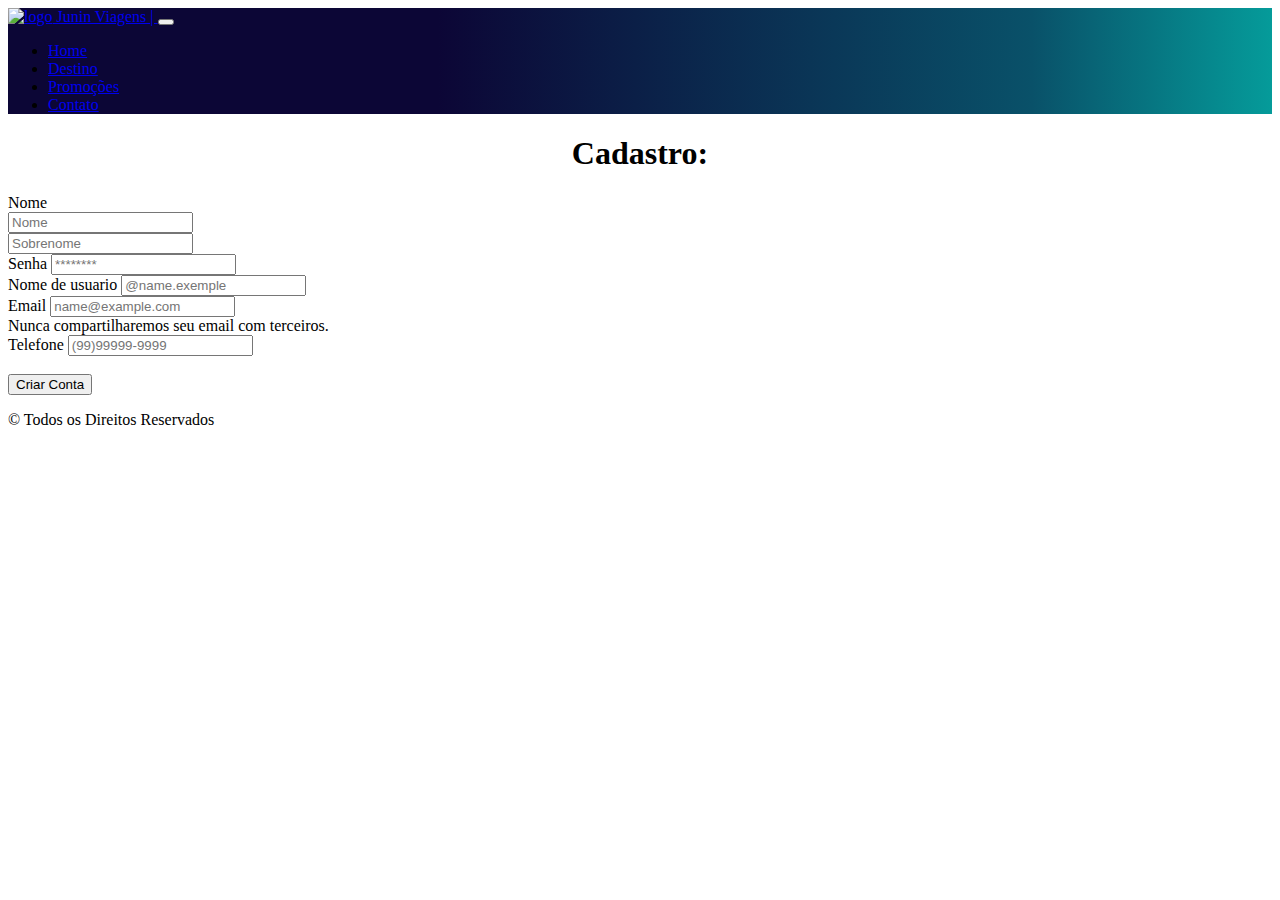
==== Entrega_01/site/cadastro.html @ f8813c92 "Update cadastro.html" ====
<!DOCTYPE html>
<html lang="en">

<head>
    <meta charset="UTF-8">
    <meta name="viewport" content="width=device-width, initial-scale=1">
    <link rel="shortcut icon" href="img/favicon.ico" type="image/x-icon">
    <title>Junin Viagens</title>
    <link rel="stylesheet" href="StyleCSS/style.css">
    <link href="https://cdn.jsdelivr.net/npm/bootstrap@5.3.0/dist/css/bootstrap.min.css" rel="stylesheet"
        integrity="sha384-9ndCyUaIbzAi2FUVXJi0CjmCapSmO7SnpJef0486qhLnuZ2cdeRhO02iuK6FUUVM" crossorigin="anonymous">

</head>

<body>
    <header>
        <!-- estrutura navbar -->
        <nav class="navbar navbar-expand-lg text-white" style="background: rgb(12,6,54);
        background:linear-gradient(90deg, rgba(12,6,54,1) 34%, rgba(9,81,105,1) 81%, rgba(5,155,154,1) 100%);">
            <a class="navbar-brand text-white" href="index.html">
                <img src="img/logo-icon.png" alt="logo" width="45" height="40" class="d-inline-block align-text-top">
                Junin Viagens |
            </a>
            <button class="navbar-toggler" type="button" data-bs-toggle="collapse" data-bs-target="#navbarNav"
                aria-controls="navbarNav" aria-expanded="false" aria-label="Toggle navigation">
                <span class="navbar-toggler-icon"></span>
            </button>
            <div class="collapse navbar-collapse" id="navbarNav">
                <ul class="navbar-nav">
                    <li class="nav-item">
                        <a class="nav-link active text-white" aria-current="page" href="index.html">Home</a>
                    </li>
                    <li class="nav-item">
                        <a class="nav-link text-white" href="destino.html">Destino</a>
                    </li>
                    <li class="nav-item">
                        <a class="nav-link text-white" href="promocoes.html">Promoções</a>
                    </li>
                    <li class="nav-item">
                        <a class="nav-link text-white" href="contato.html">Contato</a>
                    </li>
                </ul>
            </div>

        </nav>
    </header>
    <div class="container-fluid">
        <main>
            <h1 style="text-align: center;">Cadastro:</h1>
            <div class="container" id="Formulario">
                <form>
                    <div class="row">
                        <label class="form-label">Nome </label>
                        <div class="col">
                            <input type="text" class="form-control" placeholder="Nome" aria-label="First name">
                        </div>
                        <div class="col">
                            <input type="text" class="form-control" placeholder="Sobrenome" aria-label="Last name"><br>
                        </div>
                    </div>
                    <div class="mb-3">
                        <label for="inputPassword4" class="form-label" >Senha</label> 
                        <input type="password" class="form-control" id="inputPassword4" placeholder="********">
                    </div>
                    <div class="mb-3">
                        <label for="UserName" class="form-label" >Nome de usuario</label> 
                        <input type="name" class="form-control" id="UserName" placeholder="@name.exemple">
                    </div>
                    <div class="mb-3">
                        <label for="exampleInputEmail1" class="form-label">Email </label>
                        <input type="email" class="form-control" id="exampleInputEmail1" placeholder="name@example.com"
                            aria-describedby="emailHelp">
                        <div id="emailHelp" class="form-text">Nunca compartilharemos seu email com terceiros.</div>
                    </div>
                    <div class="mb-3">
                        <label for="form-text" class="form-label">Telefone</label>
                        <input type="number" class="form-control" 
                            placeholder="(99)99999-9999">
                    </div>

                    
                <br>
                    <button type="submit" class="btn btn-primary">Criar Conta</button>
                </form>
            </div>
        </main>
    </div>



    <footer>
        <p>&copy; Todos os Direitos Reservados</p>
    </footer>
    </nav>


    <script src="https://cdn.jsdelivr.net/npm/bootstrap@5.3.0/dist/js/bootstrap.bundle.min.js"
        integrity="sha384-geWF76RCwLtnZ8qwWowPQNguL3RmwHVBC9FhGdlKrxdiJJigb/j/68SIy3Te4Bkz"
        crossorigin="anonymous"></script>
    <script src="JAVASCRIPT/aula1.js"></script>

</body>

</html>
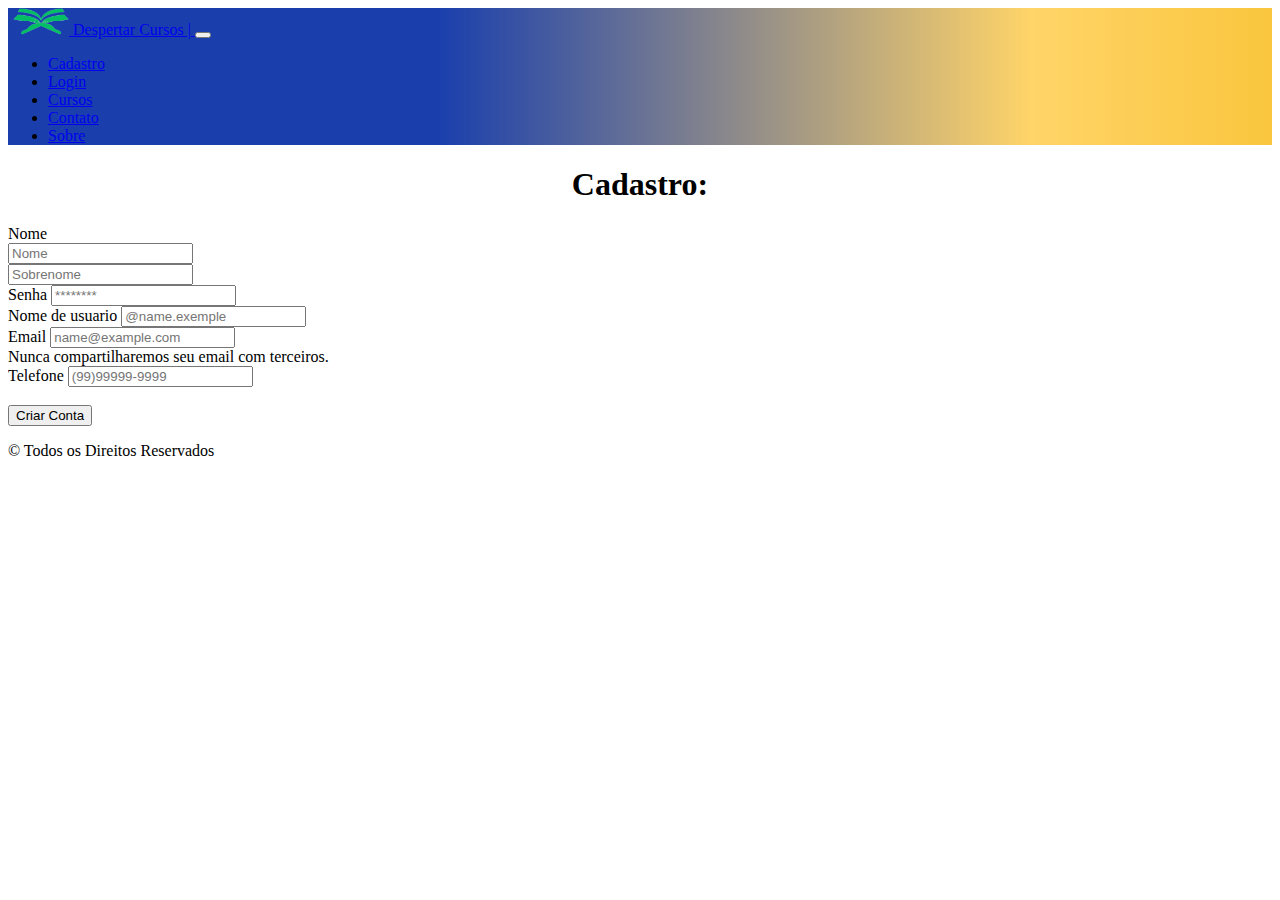
==== commit 8efc33b5: "Update cadastro.html" ====
--- a/Entrega_01/site/cadastro.html
+++ b/Entrega_01/site/cadastro.html
@@ -13,37 +13,38 @@
 </head>
 
 <body>
-    <header>
-        <!-- estrutura navbar -->
-        <nav class="navbar navbar-expand-lg text-white" style="background: rgb(12,6,54);
-        background:linear-gradient(90deg, rgba(12,6,54,1) 34%, rgba(9,81,105,1) 81%, rgba(5,155,154,1) 100%);">
-            <a class="navbar-brand text-white" href="index.html">
-                <img src="img/logo-icon.png" alt="logo" width="45" height="40" class="d-inline-block align-text-top">
-                Junin Viagens |
-            </a>
-            <button class="navbar-toggler" type="button" data-bs-toggle="collapse" data-bs-target="#navbarNav"
-                aria-controls="navbarNav" aria-expanded="false" aria-label="Toggle navigation">
-                <span class="navbar-toggler-icon"></span>
-            </button>
-            <div class="collapse navbar-collapse" id="navbarNav">
-                <ul class="navbar-nav">
-                    <li class="nav-item">
-                        <a class="nav-link active text-white" aria-current="page" href="index.html">Home</a>
-                    </li>
-                    <li class="nav-item">
-                        <a class="nav-link text-white" href="destino.html">Destino</a>
-                    </li>
-                    <li class="nav-item">
-                        <a class="nav-link text-white" href="promocoes.html">Promoções</a>
-                    </li>
-                    <li class="nav-item">
-                        <a class="nav-link text-white" href="contato.html">Contato</a>
-                    </li>
-                </ul>
-            </div>
-
-        </nav>
-    </header>
+    <header class="header">
+            <nav class="navbar navbar-expand-lg text-white" style="background: rgb(255, 255, 255);
+            background:linear-gradient(90deg, #1A3FAD 34%, #ffd468 81%, #FAC63E 100%);">
+                <a class="navbar-brand text-white" href="index.html">
+                    <img style="margin-left: 5px;" src="img/logo.png" alt="logo" width="56" class="d-inline-block align-text-top">
+                    Despertar Cursos |
+                </a>
+                <button class="navbar-toggler" type="button" data-bs-toggle="collapse" data-bs-target="#navbarNav"
+                    aria-controls="navbarNav" aria-expanded="false" aria-label="Toggle navigation">
+                    <span class="navbar-toggler-icon"></span>
+                </button>
+                <div class="collapse navbar-collapse" id="navbarNav">
+                    <ul class="navbar-nav">
+                        <li class="nav-item">
+                            <a class="nav-link text-white" aria-current="page" href="cadastro.html">Cadastro</a>
+                        </li>
+                        <li class="nav-item">
+                            <a class="nav-link text-white"  href="login.html">Login</a>
+                        </li>
+                        <li class="nav-item">
+                            <a class="nav-link text-white" href="cursos.html">Cursos</a>
+                        </li>
+                        <li class="nav-item">
+                            <a class="nav-link text-white" href="contato.html">Contato</a>
+                        </li>
+                        <li class="nav-item">
+                          <a class="nav-link text-white" href="sobre.html">Sobre</a>
+                      </li>
+                    </ul>
+                </div>
+            </nav>
+        </header>
     <div class="container-fluid">
         <main>
             <h1 style="text-align: center;">Cadastro:</h1>
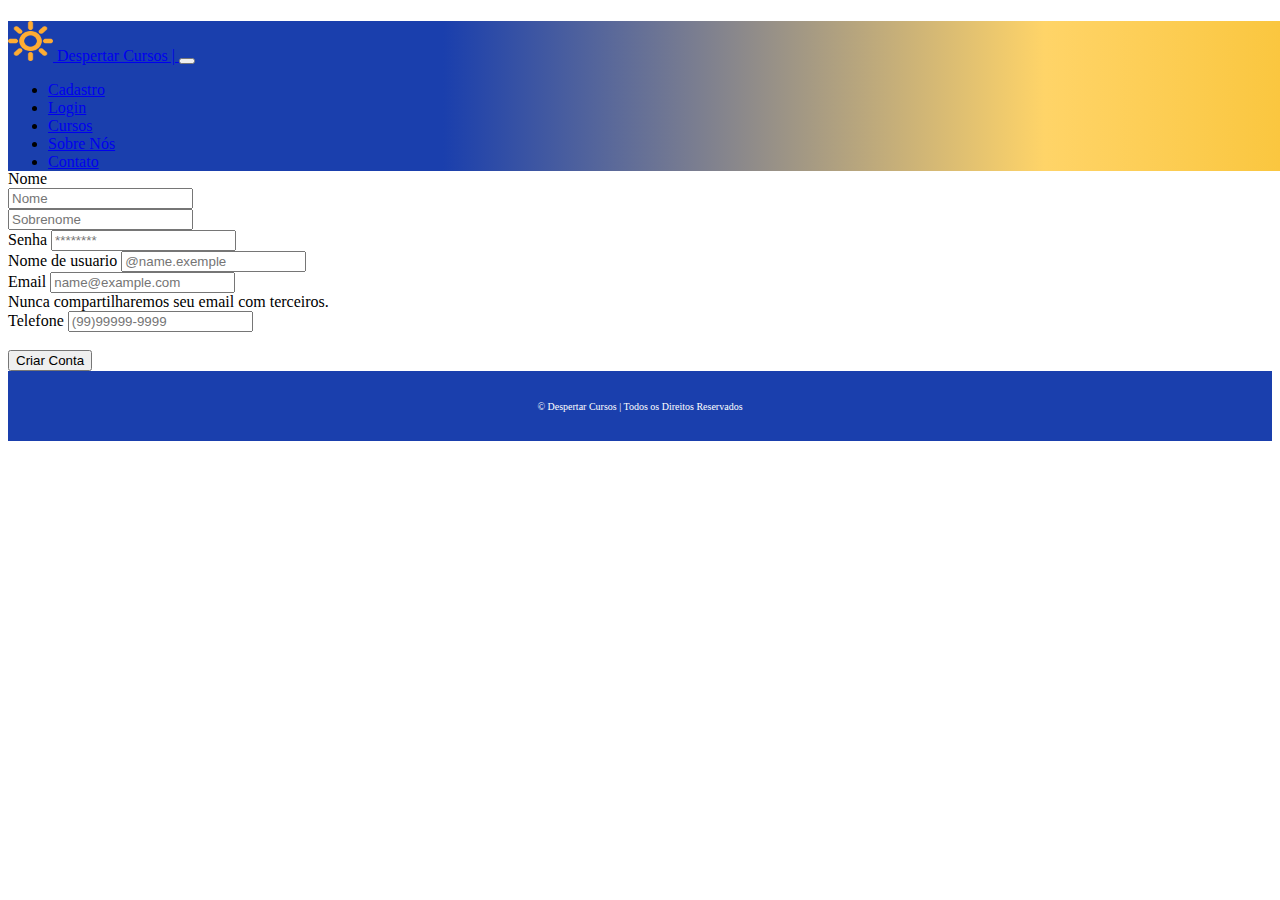
==== commit b35122bb: "Merge pull request #4 from JunioSplat/main" ====
--- a/Entrega_01/site/cadastro.html
+++ b/Entrega_01/site/cadastro.html
@@ -5,7 +5,7 @@
     <meta charset="UTF-8">
     <meta name="viewport" content="width=device-width, initial-scale=1">
     <link rel="shortcut icon" href="img/favicon.ico" type="image/x-icon">
-    <title>Junin Viagens</title>
+    <title>Despertar Cursos</title>
     <link rel="stylesheet" href="StyleCSS/style.css">
     <link href="https://cdn.jsdelivr.net/npm/bootstrap@5.3.0/dist/css/bootstrap.min.css" rel="stylesheet"
         integrity="sha384-9ndCyUaIbzAi2FUVXJi0CjmCapSmO7SnpJef0486qhLnuZ2cdeRhO02iuK6FUUVM" crossorigin="anonymous">
@@ -13,41 +13,42 @@
 </head>
 
 <body>
-    <header class="header">
-            <nav class="navbar navbar-expand-lg text-white" style="background: rgb(255, 255, 255);
-            background:linear-gradient(90deg, #1A3FAD 34%, #ffd468 81%, #FAC63E 100%);">
-                <a class="navbar-brand text-white" href="index.html">
-                    <img style="margin-left: 5px;" src="img/logo.png" alt="logo" width="56" class="d-inline-block align-text-top">
-                    Despertar Cursos |
-                </a>
-                <button class="navbar-toggler" type="button" data-bs-toggle="collapse" data-bs-target="#navbarNav"
-                    aria-controls="navbarNav" aria-expanded="false" aria-label="Toggle navigation">
-                    <span class="navbar-toggler-icon"></span>
-                </button>
-                <div class="collapse navbar-collapse" id="navbarNav">
-                    <ul class="navbar-nav">
-                        <li class="nav-item">
-                            <a class="nav-link text-white" aria-current="page" href="cadastro.html">Cadastro</a>
-                        </li>
-                        <li class="nav-item">
-                            <a class="nav-link text-white"  href="login.html">Login</a>
-                        </li>
-                        <li class="nav-item">
-                            <a class="nav-link text-white" href="cursos.html">Cursos</a>
-                        </li>
-                        <li class="nav-item">
-                            <a class="nav-link text-white" href="contato.html">Contato</a>
-                        </li>
-                        <li class="nav-item">
-                          <a class="nav-link text-white" href="sobre.html">Sobre</a>
-                      </li>
-                    </ul>
-                </div>
-            </nav>
-        </header>
+    <header style="position: fixed; width: 100%;   z-index: 1;">
+        <nav class="navbar navbar-expand-lg text-white" style="background: rgb(255, 255, 255);
+        background:linear-gradient(90deg, #1A3FAD 34%, #ffd468 81%, #FAC63E 100%);">
+            <a class="navbar-brand text-white" href="index.html">
+                <img src="img/logo-icon.png" alt="logo" width="45" height="40" class="d-inline-block align-text-top">
+                Despertar Cursos |
+            </a>
+            <button class="navbar-toggler" type="button" data-bs-toggle="collapse" data-bs-target="#navbarNav"
+                aria-controls="navbarNav" aria-expanded="false" aria-label="Toggle navigation">
+                <span class="navbar-toggler-icon"></span>
+            </button>
+            <div class="collapse navbar-collapse" id="navbarNav">
+                <ul class="navbar-nav">
+                    <li class="nav-item">
+                        <a class="nav-link active text-white" aria-current="page" href="cadastro.html">Cadastro</a>
+                    </li>
+                    <li class="nav-item">
+                        <a class="nav-link text-white" href="login.html">Login</a>
+                    </li>
+                    <li class="nav-item">
+                        <a class="nav-link text-white" href="cursos.html">Cursos</a>
+                    </li>
+                    <li class="nav-item">
+                        <a class="nav-link text-white" href="sobre.html">Sobre Nós</a>
+                    </li>
+                    <li class="nav-item">
+                        <a class="nav-link text-white" href="contato.html">Contato</a>
+                    </li>
+                </ul>
+            </div>
+
+        </nav>
+    </header>
     <div class="container-fluid">
         <main>
-            <h1 style="text-align: center;">Cadastro:</h1>
+            <h1 style="text-align: center;padding-top: 90px;">Cadastro:</h1>
             <div class="container" id="Formulario">
                 <form>
                     <div class="row">
@@ -89,11 +90,9 @@
 
 
 
-    <footer>
-        <p>&copy; Todos os Direitos Reservados</p>
+   <footer  style="background-color: #1A3FAD;color: white;height: 50px;padding-top: 20px;text-align: center;font-size: 10px;">
+            <p class="text-center">&copy; Despertar Cursos | Todos os Direitos Reservados</p>
     </footer>
-    </nav>
-
 
     <script src="https://cdn.jsdelivr.net/npm/bootstrap@5.3.0/dist/js/bootstrap.bundle.min.js"
         integrity="sha384-geWF76RCwLtnZ8qwWowPQNguL3RmwHVBC9FhGdlKrxdiJJigb/j/68SIy3Te4Bkz"
